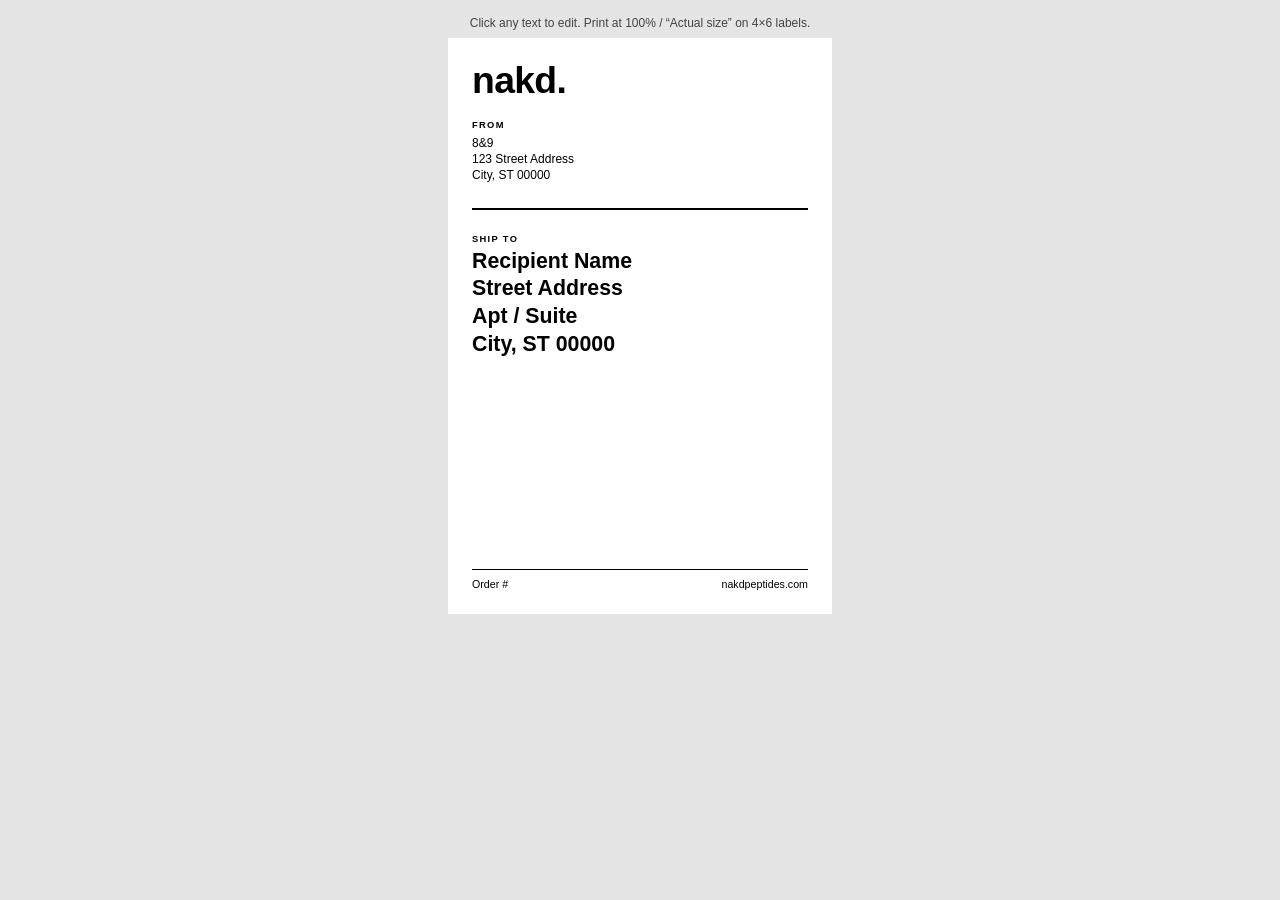
==== templates/nakd-shipping-label-4x6.html @ bd61ed4b "Add nakd. 4x6 shipping label insert template Simple editable HTML label (8&9 return address placehol" ====
<!doctype html>
<html lang="en">
<head>
<meta charset="utf-8">
<meta name="viewport" content="width=device-width, initial-scale=1">
<title>nakd. 4x6 Label</title>
<style>
  /* 4x6 thermal label, portrait. Click any text to edit, then Print (Ctrl/Cmd+P). */
  @page { size: 4in 6in; margin: 0; }
  * { box-sizing: border-box; margin: 0; padding: 0; }
  html, body { background: #e5e5e5; font-family: Helvetica, Arial, sans-serif; color: #000; }

  .hint {
    max-width: 4in; margin: 16px auto 8px; font-size: 12px; color: #444; text-align: center;
  }

  .label {
    width: 4in; height: 6in; margin: 0 auto 24px; background: #fff;
    padding: 0.25in; display: flex; flex-direction: column;
  }

  .brand { font-size: 28pt; font-weight: 800; letter-spacing: -0.5pt; line-height: 1; }

  .from { margin-top: 0.2in; font-size: 9pt; line-height: 1.35; }
  .tag  { font-size: 7pt; font-weight: 700; letter-spacing: 1pt; text-transform: uppercase; margin-bottom: 3pt; }

  .rule { border-top: 2pt solid #000; margin: 0.25in 0; }

  .to { flex: 1; }
  .to .addr { font-size: 16pt; font-weight: 700; line-height: 1.3; }

  .foot { border-top: 1pt solid #000; padding-top: 6pt; font-size: 8pt; display: flex; justify-content: space-between; }

  [contenteditable]:hover { outline: 1px dashed #999; }
  [contenteditable]:focus { outline: 1px solid #000; }

  @media print {
    html, body { background: #fff; }
    .hint { display: none; }
    .label { margin: 0; page-break-after: always; }
    [contenteditable]:hover, [contenteditable]:focus { outline: none; }
  }
</style>
</head>
<body>
  <p class="hint">Click any text to edit. Print at 100% / “Actual size” on 4×6 labels.</p>

  <div class="label">
    <div class="brand">nakd.</div>

    <div class="from">
      <div class="tag">From</div>
      <div contenteditable="true">
        8&amp;9<br>
        123 Street Address<br>
        City, ST 00000
      </div>
    </div>

    <div class="rule"></div>

    <div class="to">
      <div class="tag">Ship To</div>
      <div class="addr" contenteditable="true">
        Recipient Name<br>
        Street Address<br>
        Apt / Suite<br>
        City, ST 00000
      </div>
    </div>

    <div class="foot">
      <span contenteditable="true">Order #</span>
      <span>nakdpeptides.com</span>
    </div>
  </div>
</body>
</html>
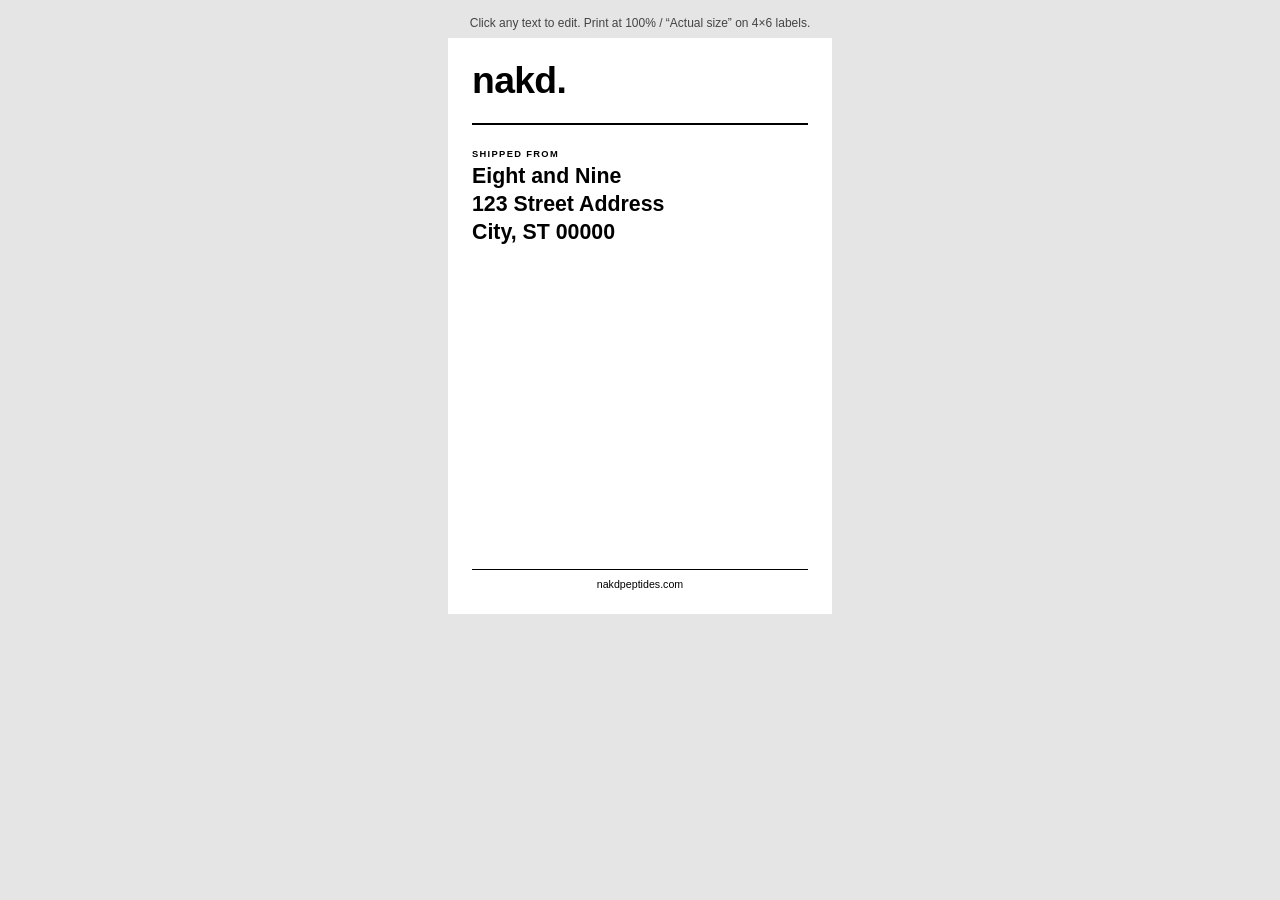
==== commit fcaea5e7: "Make nakd. label a standalone insert from Eight and Nine Drop recipient and order # fields so the in" ====
--- a/templates/nakd-shipping-label-4x6.html
+++ b/templates/nakd-shipping-label-4x6.html
@@ -3,7 +3,7 @@
 <head>
 <meta charset="utf-8">
 <meta name="viewport" content="width=device-width, initial-scale=1">
-<title>nakd. 4x6 Label</title>
+<title>nakd. 4x6 Insert</title>
 <style>
   /* 4x6 thermal label, portrait. Click any text to edit, then Print (Ctrl/Cmd+P). */
   @page { size: 4in 6in; margin: 0; }
@@ -21,7 +21,6 @@
 
   .brand { font-size: 28pt; font-weight: 800; letter-spacing: -0.5pt; line-height: 1; }
 
-  .from { margin-top: 0.2in; font-size: 9pt; line-height: 1.35; }
   .tag  { font-size: 7pt; font-weight: 700; letter-spacing: 1pt; text-transform: uppercase; margin-bottom: 3pt; }
 
   .rule { border-top: 2pt solid #000; margin: 0.25in 0; }
@@ -29,7 +28,7 @@
   .to { flex: 1; }
   .to .addr { font-size: 16pt; font-weight: 700; line-height: 1.3; }
 
-  .foot { border-top: 1pt solid #000; padding-top: 6pt; font-size: 8pt; display: flex; justify-content: space-between; }
+  .foot { border-top: 1pt solid #000; padding-top: 6pt; font-size: 8pt; display: flex; justify-content: center; }
 
   [contenteditable]:hover { outline: 1px dashed #999; }
   [contenteditable]:focus { outline: 1px solid #000; }
@@ -48,29 +47,18 @@
   <div class="label">
     <div class="brand">nakd.</div>
 
-    <div class="from">
-      <div class="tag">From</div>
-      <div contenteditable="true">
-        8&amp;9<br>
+    <div class="rule"></div>
+
+    <div class="to">
+      <div class="tag">Shipped From</div>
+      <div class="addr" contenteditable="true">
+        Eight and Nine<br>
         123 Street Address<br>
         City, ST 00000
       </div>
     </div>
 
-    <div class="rule"></div>
-
-    <div class="to">
-      <div class="tag">Ship To</div>
-      <div class="addr" contenteditable="true">
-        Recipient Name<br>
-        Street Address<br>
-        Apt / Suite<br>
-        City, ST 00000
-      </div>
-    </div>
-
     <div class="foot">
-      <span contenteditable="true">Order #</span>
       <span>nakdpeptides.com</span>
     </div>
   </div>
